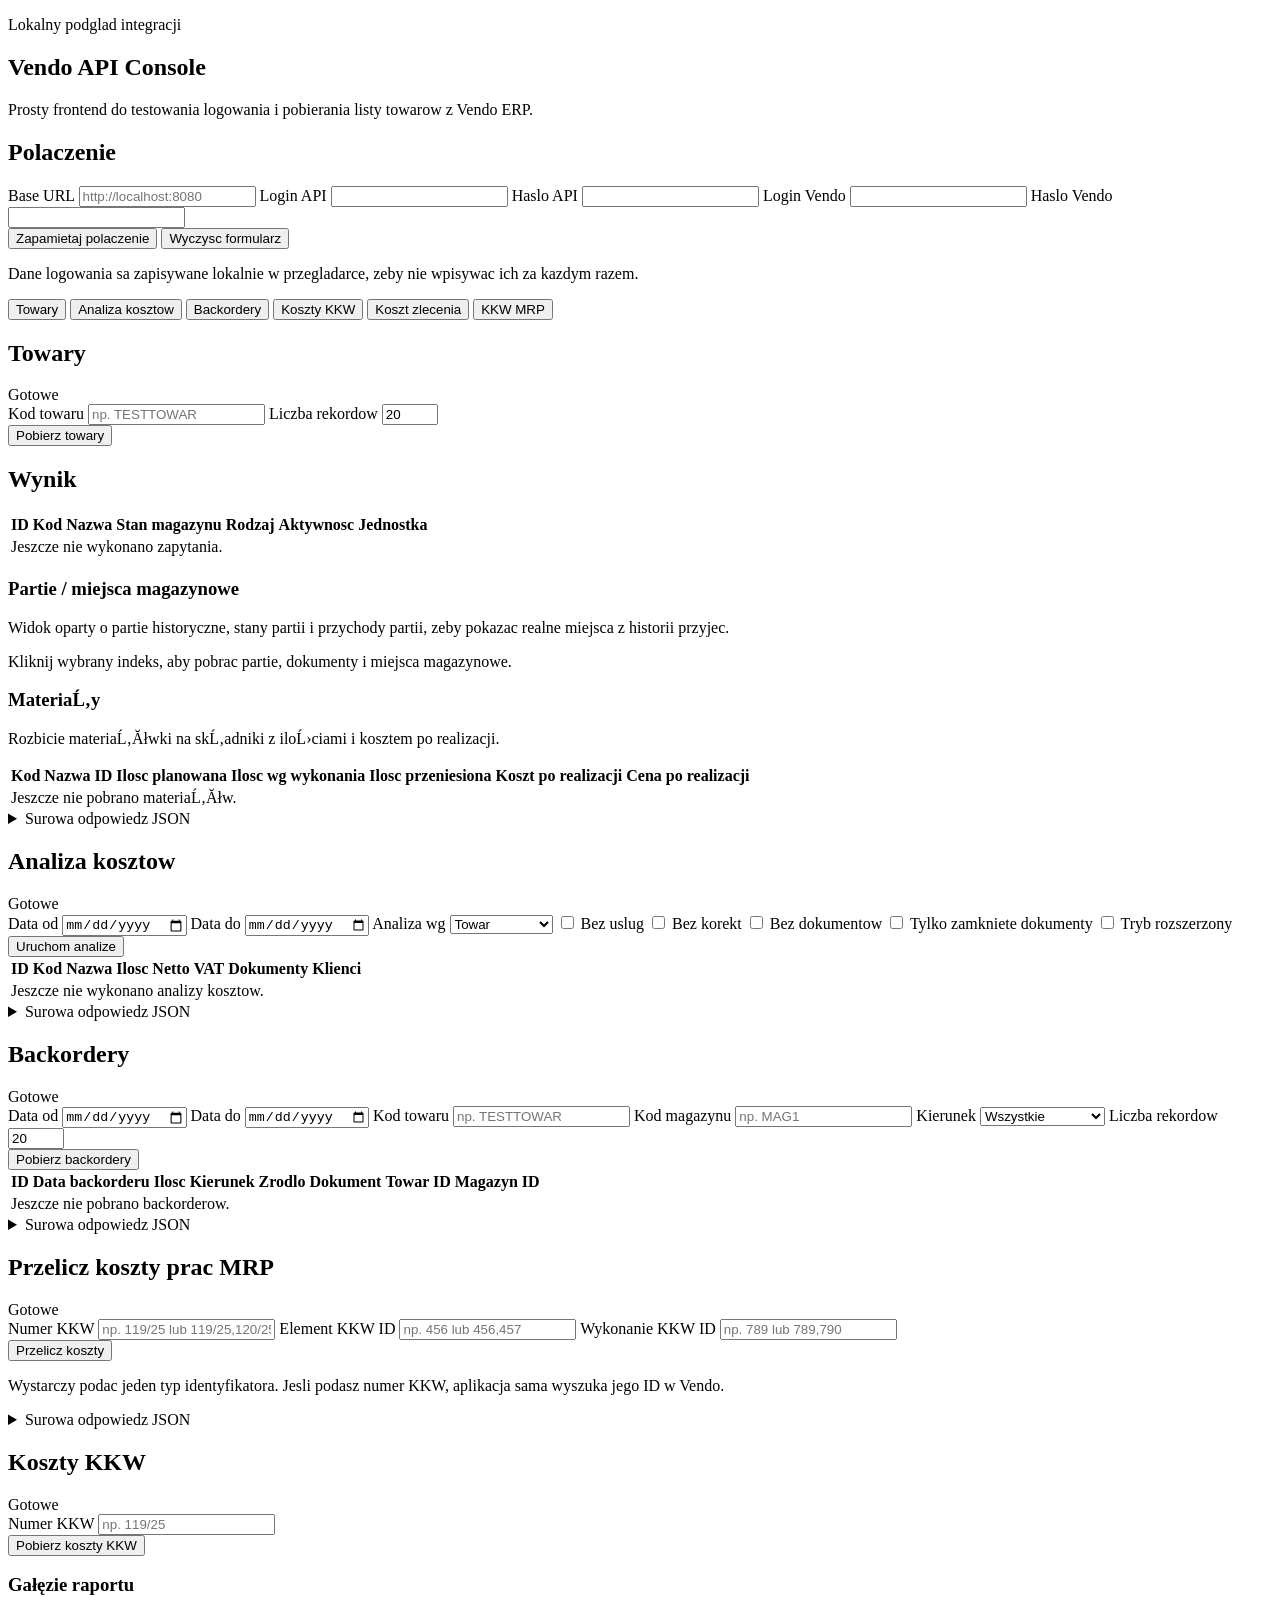
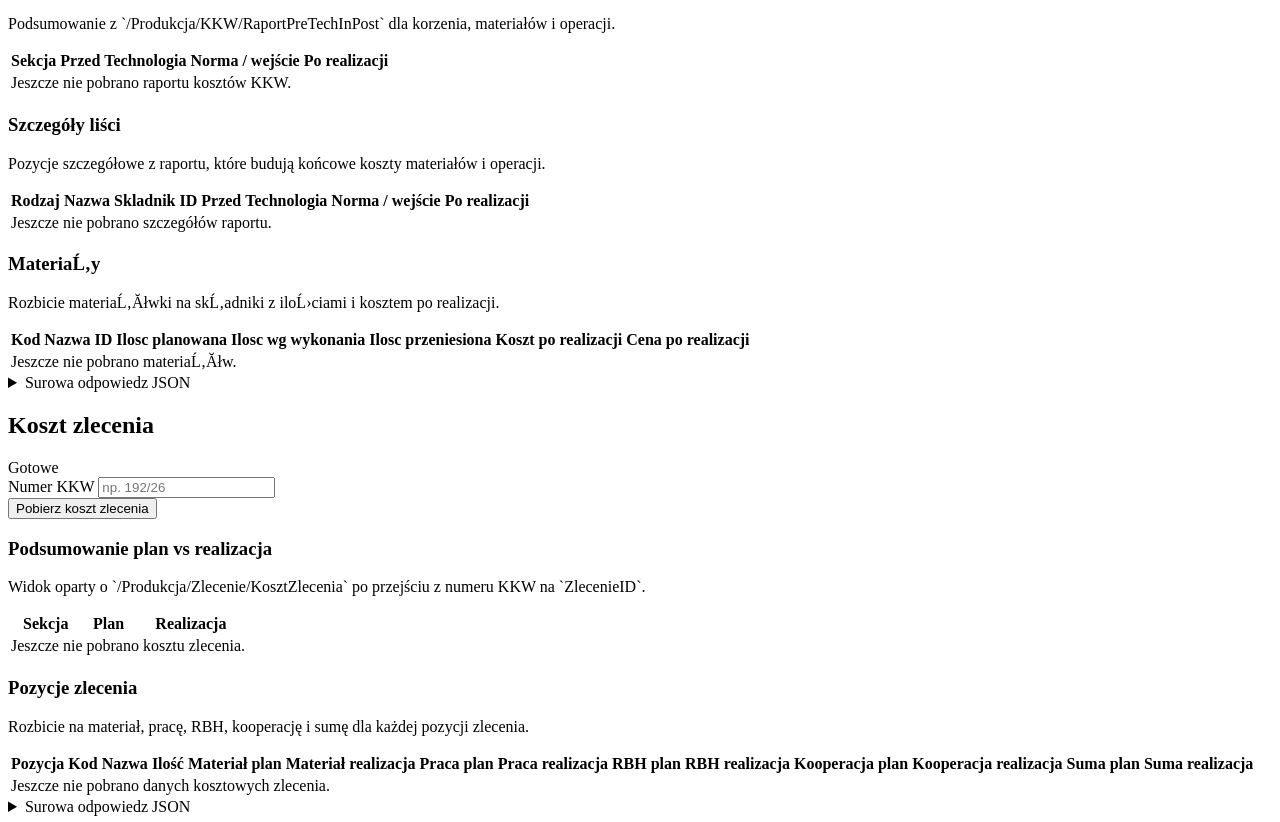
==== public/index.html @ 83f4393a "Initial Vendo API app" ====
<!doctype html>
<html lang="pl">
<head>
    <meta charset="utf-8">
    <meta name="viewport" content="width=device-width, initial-scale=1">
    <title>Vendo API Frontend</title>
    <link rel="stylesheet" href="/styles.css">
</head>
<body>
    <main class="app-shell">
        <section class="hero">
            <p class="eyebrow">Lokalny podglad integracji</p>
            <h1>Vendo API Console</h1>
            <p class="hero-copy">
                Prosty frontend do testowania logowania i pobierania listy towarow z Vendo ERP.
            </p>
        </section>

        <section class="panel">
            <h2>Polaczenie</h2>
            <form id="connection-form" class="form-grid">
                <label>
                    <span>Base URL</span>
                    <input name="baseUrl" type="text" placeholder="http://localhost:8080" required>
                </label>
                <label>
                    <span>Login API</span>
                    <input name="apiLogin" type="text" required>
                </label>
                <label>
                    <span>Haslo API</span>
                    <input name="apiPassword" type="password" required>
                </label>
                <label>
                    <span>Login Vendo</span>
                    <input name="vendoUserLogin" type="text" required>
                </label>
                <label>
                    <span>Haslo Vendo</span>
                    <input name="vendoUserPassword" type="password" required>
                </label>

                <div class="actions">
                    <button type="button" id="save-connection">Zapamietaj polaczenie</button>
                    <button type="button" id="clear-button" class="ghost">Wyczysc formularz</button>
                </div>
            </form>

            <p class="note">
                Dane logowania sa zapisywane lokalnie w przegladarce, zeby nie wpisywac ich za kazdym razem.
            </p>
        </section>

        <section class="panel">
            <div class="view-switcher">
                <button type="button" class="switch-button active" data-view="products">Towary</button>
                <button type="button" class="switch-button" data-view="costs">Analiza kosztow</button>
                <button type="button" class="switch-button" data-view="backorders">Backordery</button>
                <button type="button" class="switch-button" data-view="kkw-costs">Koszty KKW</button>
                <button type="button" class="switch-button" data-view="production-order-costs">Koszt zlecenia</button>
                <button type="button" class="switch-button" data-view="mrp-costs">KKW MRP</button>
            </div>
        </section>

        <section class="panel view-panel active" id="products-view">
            <div class="section-header">
                <h2>Towary</h2>
                <span id="status-badge" class="status idle">Gotowe</span>
            </div>

            <form id="products-form" class="subform-grid">
                <label>
                    <span>Kod towaru</span>
                    <input name="productCode" type="text" placeholder="np. TESTTOWAR">
                </label>
                <label>
                    <span>Liczba rekordow</span>
                    <input name="pageSize" type="number" min="1" max="100" value="20" required>
                </label>
                <div class="actions">
                    <button type="submit" id="submit-button">Pobierz towary</button>
                </div>
            </form>

            <div class="section-header">
                <h2>Wynik</h2>
            </div>

            <div id="summary" class="summary hidden"></div>
            <div id="error-box" class="error hidden"></div>

            <div class="table-wrap">
                <table>
                    <thead>
                        <tr>
                            <th>ID</th>
                            <th>Kod</th>
                            <th>Nazwa</th>
                            <th>Stan magazynu</th>
                            <th>Rodzaj</th>
                            <th>Aktywnosc</th>
                            <th>Jednostka</th>
                        </tr>
                    </thead>
                    <tbody id="results-body">
                        <tr>
                            <td colspan="7" class="empty-state">Jeszcze nie wykonano zapytania.</td>
                        </tr>
                    </tbody>
                </table>
            </div>

            <section class="warehouse-panel">
                <div class="warehouse-panel-header">
                    <h3>Partie / miejsca magazynowe</h3>
                    <p>Widok oparty o partie historyczne, stany partii i przychody partii, zeby pokazac realne miejsca z historii przyjec.</p>
                </div>
                <div id="batch-details" class="warehouse-placeholder">
                    Kliknij wybrany indeks, aby pobrac partie, dokumenty i miejsca magazynowe.
                </div>
            </section>

              <section class="warehouse-panel">
                  <div class="warehouse-panel-header">
                      <h3>MateriaĹ‚y</h3>
                      <p>Rozbicie materiaĹ‚Ăłwki na skĹ‚adniki z iloĹ›ciami i kosztem po realizacji.</p>
                  </div>
                  <div class="table-wrap compact">
                      <table>
                          <thead>
                              <tr>
                                  <th>Kod</th>
                                  <th>Nazwa</th>
                                  <th>ID</th>
                                  <th>Ilosc planowana</th>
                                  <th>Ilosc wg wykonania</th>
                                  <th>Ilosc przeniesiona</th>
                                  <th>Koszt po realizacji</th>
                                  <th>Cena po realizacji</th>
                              </tr>
                          </thead>
                          <tbody id="kkw-costs-materials-body">
                              <tr>
                                  <td colspan="8" class="empty-state">Jeszcze nie pobrano materiaĹ‚Ăłw.</td>
                              </tr>
                          </tbody>
                      </table>
                </div>
            </section>

            <details class="raw-panel">
                <summary>Surowa odpowiedz JSON</summary>
                <pre id="raw-output">Brak danych.</pre>
            </details>
        </section>

        <section class="panel view-panel" id="costs-view">
            <div class="section-header">
                <h2>Analiza kosztow</h2>
                <span id="cost-status-badge" class="status idle">Gotowe</span>
            </div>

            <form id="cost-analysis-form" class="subform-grid">
                <label>
                    <span>Data od</span>
                    <input name="dateFrom" type="date" required>
                </label>
                <label>
                    <span>Data do</span>
                    <input name="dateTo" type="date" required>
                </label>
                <label>
                    <span>Analiza wg</span>
                    <select name="analysisBy">
                        <option value="10000">Towar</option>
                        <option value="9000">Magazyn</option>
                        <option value="1005">Dostawca</option>
                        <option value="8000">Dokument</option>
                        <option value="0">Zagregowany</option>
                    </select>
                </label>
                <label class="checkbox">
                    <input name="excludeServices" type="checkbox">
                    <span>Bez uslug</span>
                </label>
                <label class="checkbox">
                    <input name="excludeCorrections" type="checkbox">
                    <span>Bez korekt</span>
                </label>
                <label class="checkbox">
                    <input name="excludeDocuments" type="checkbox">
                    <span>Bez dokumentow</span>
                </label>
                <label class="checkbox">
                    <input name="onlyClosedDocuments" type="checkbox">
                    <span>Tylko zamkniete dokumenty</span>
                </label>
                <label class="checkbox">
                    <input name="extendedMode" type="checkbox">
                    <span>Tryb rozszerzony</span>
                </label>
                <div class="actions">
                    <button type="submit" id="cost-submit-button">Uruchom analize</button>
                </div>
            </form>

            <div id="cost-summary" class="summary hidden"></div>
            <div id="cost-error-box" class="error hidden"></div>

            <div class="table-wrap">
                <table>
                    <thead>
                        <tr>
                            <th>ID</th>
                            <th>Kod</th>
                            <th>Nazwa</th>
                            <th>Ilosc</th>
                            <th>Netto</th>
                            <th>VAT</th>
                            <th>Dokumenty</th>
                            <th>Klienci</th>
                        </tr>
                    </thead>
                    <tbody id="cost-results-body">
                        <tr>
                            <td colspan="8" class="empty-state">Jeszcze nie wykonano analizy kosztow.</td>
                        </tr>
                    </tbody>
                </table>
            </div>

            <details class="raw-panel">
                <summary>Surowa odpowiedz JSON</summary>
                <pre id="cost-raw-output">Brak danych.</pre>
            </details>
        </section>

        <section class="panel view-panel" id="backorders-view">
            <div class="section-header">
                <h2>Backordery</h2>
                <span id="backorder-status-badge" class="status idle">Gotowe</span>
            </div>

            <form id="backorders-form" class="subform-grid">
                <label>
                    <span>Data od</span>
                    <input name="dateFrom" type="date">
                </label>
                <label>
                    <span>Data do</span>
                    <input name="dateTo" type="date">
                </label>
                <label>
                    <span>Kod towaru</span>
                    <input name="productCode" type="text" placeholder="np. TESTTOWAR">
                </label>
                <label>
                    <span>Kod magazynu</span>
                    <input name="warehouseCode" type="text" placeholder="np. MAG1">
                </label>
                <label>
                    <span>Kierunek</span>
                    <select name="direction">
                        <option value="">Wszystkie</option>
                        <option value="-1">Zapotrzebowanie</option>
                        <option value="1">Oczekiwane</option>
                    </select>
                </label>
                <label>
                    <span>Liczba rekordow</span>
                    <input name="pageSize" type="number" min="1" max="100" value="20" required>
                </label>
                <div class="actions">
                    <button type="submit" id="backorder-submit-button">Pobierz backordery</button>
                </div>
            </form>

            <div id="backorder-summary" class="summary hidden"></div>
            <div id="backorder-error-box" class="error hidden"></div>

            <div class="table-wrap">
                <table>
                    <thead>
                        <tr>
                            <th>ID</th>
                            <th>Data backorderu</th>
                            <th>Ilosc</th>
                            <th>Kierunek</th>
                            <th>Zrodlo</th>
                            <th>Dokument</th>
                            <th>Towar ID</th>
                            <th>Magazyn ID</th>
                        </tr>
                    </thead>
                    <tbody id="backorder-results-body">
                        <tr>
                            <td colspan="8" class="empty-state">Jeszcze nie pobrano backorderow.</td>
                        </tr>
                    </tbody>
                </table>
            </div>

            <details class="raw-panel">
                <summary>Surowa odpowiedz JSON</summary>
                <pre id="backorder-raw-output">Brak danych.</pre>
            </details>
        </section>

        <section class="panel view-panel" id="mrp-costs-view">
            <div class="section-header">
                <h2>Przelicz koszty prac MRP</h2>
                <span id="mrp-status-badge" class="status idle">Gotowe</span>
            </div>

            <form id="mrp-costs-form" class="subform-grid">
                <label>
                    <span>Numer KKW</span>
                    <input name="kkwNumbers" type="text" placeholder="np. 119/25 lub 119/25,120/25">
                </label>
                <label>
                    <span>Element KKW ID</span>
                    <input name="kkwElementIds" type="text" placeholder="np. 456 lub 456,457">
                </label>
                <label>
                    <span>Wykonanie KKW ID</span>
                    <input name="kkwExecutionIds" type="text" placeholder="np. 789 lub 789,790">
                </label>
                <div class="actions">
                    <button type="submit" id="mrp-submit-button">Przelicz koszty</button>
                </div>
            </form>

            <p class="note">
                Wystarczy podac jeden typ identyfikatora. Jesli podasz numer KKW, aplikacja sama wyszuka jego ID w Vendo.
            </p>

            <div id="mrp-summary" class="summary hidden"></div>
            <div id="mrp-error-box" class="error hidden"></div>

            <details class="raw-panel">
                <summary>Surowa odpowiedz JSON</summary>
                <pre id="mrp-raw-output">Brak danych.</pre>
            </details>
        </section>

        <section class="panel view-panel" id="kkw-costs-view">
            <div class="section-header">
                <h2>Koszty KKW</h2>
                <span id="kkw-costs-status-badge" class="status idle">Gotowe</span>
            </div>

              <form id="kkw-costs-form" class="subform-grid">
                  <label>
                      <span>Numer KKW</span>
                      <input name="kkwNumbers" type="text" placeholder="np. 119/25" required>
                  </label>
                  <div class="actions">
                      <button type="submit" id="kkw-costs-submit-button">Pobierz koszty KKW</button>
                  </div>
              </form>

            <div id="kkw-costs-summary" class="summary hidden"></div>
            <div id="kkw-costs-error-box" class="error hidden"></div>

              <section class="warehouse-panel">
                  <div class="warehouse-panel-header">
                      <h3>Gałęzie raportu</h3>
                      <p>Podsumowanie z `/Produkcja/KKW/RaportPreTechInPost` dla korzenia, materiałów i operacji.</p>
                  </div>
                  <div class="table-wrap compact">
                      <table>
                          <thead>
                              <tr>
                                  <th>Sekcja</th>
                                  <th>Przed</th>
                                  <th>Technologia</th>
                                  <th>Norma / wejście</th>
                                  <th>Po realizacji</th>
                              </tr>
                          </thead>
                          <tbody id="kkw-costs-summary-body">
                              <tr>
                                  <td colspan="5" class="empty-state">Jeszcze nie pobrano raportu kosztów KKW.</td>
                              </tr>
                          </tbody>
                      </table>
                  </div>
              </section>

              <section class="warehouse-panel">
                  <div class="warehouse-panel-header">
                      <h3>Szczegóły liści</h3>
                      <p>Pozycje szczegółowe z raportu, które budują końcowe koszty materiałów i operacji.</p>
                  </div>
                  <div class="table-wrap compact">
                      <table>
                          <thead>
                              <tr>
                                  <th>Rodzaj</th>
                                  <th>Nazwa</th>
                                  <th>Skladnik ID</th>
                                  <th>Przed</th>
                                  <th>Technologia</th>
                                  <th>Norma / wejście</th>
                                  <th>Po realizacji</th>
                              </tr>
                          </thead>
                          <tbody id="kkw-costs-operations-body">
                              <tr>
                                  <td colspan="7" class="empty-state">Jeszcze nie pobrano szczegółów raportu.</td>
                              </tr>
                          </tbody>
                      </table>
                </div>
            </section>

              <section class="warehouse-panel">
                  <div class="warehouse-panel-header">
                      <h3>MateriaĹ‚y</h3>
                      <p>Rozbicie materiaĹ‚Ăłwki na skĹ‚adniki z iloĹ›ciami i kosztem po realizacji.</p>
                  </div>
                  <div class="table-wrap compact">
                      <table>
                          <thead>
                              <tr>
                                  <th>Kod</th>
                                  <th>Nazwa</th>
                                  <th>ID</th>
                                  <th>Ilosc planowana</th>
                                  <th>Ilosc wg wykonania</th>
                                  <th>Ilosc przeniesiona</th>
                                  <th>Koszt po realizacji</th>
                                  <th>Cena po realizacji</th>
                              </tr>
                          </thead>
                          <tbody id="kkw-costs-materials-body-kkw">
                              <tr>
                                  <td colspan="8" class="empty-state">Jeszcze nie pobrano materiaĹ‚Ăłw.</td>
                              </tr>
                          </tbody>
                      </table>
                </div>
            </section>

            <details class="raw-panel">
                <summary>Surowa odpowiedz JSON</summary>
                <pre id="kkw-costs-raw-output">Brak danych.</pre>
            </details>
        </section>

        <section class="panel view-panel" id="production-order-costs-view">
            <div class="section-header">
                <h2>Koszt zlecenia</h2>
                <span id="production-order-costs-status-badge" class="status idle">Gotowe</span>
            </div>

            <form id="production-order-costs-form" class="subform-grid">
                <label>
                    <span>Numer KKW</span>
                    <input name="kkwNumbers" type="text" placeholder="np. 192/26" required>
                </label>
                <div class="actions">
                    <button type="submit" id="production-order-costs-submit-button">Pobierz koszt zlecenia</button>
                </div>
            </form>

            <div id="production-order-costs-summary" class="summary hidden"></div>
            <div id="production-order-costs-error-box" class="error hidden"></div>

            <section class="warehouse-panel">
                <div class="warehouse-panel-header">
                    <h3>Podsumowanie plan vs realizacja</h3>
                    <p>Widok oparty o `/Produkcja/Zlecenie/KosztZlecenia` po przejściu z numeru KKW na `ZlecenieID`.</p>
                </div>
                <div class="table-wrap compact">
                    <table>
                        <thead>
                            <tr>
                                <th>Sekcja</th>
                                <th>Plan</th>
                                <th>Realizacja</th>
                            </tr>
                        </thead>
                        <tbody id="production-order-costs-summary-body">
                            <tr>
                                <td colspan="3" class="empty-state">Jeszcze nie pobrano kosztu zlecenia.</td>
                            </tr>
                        </tbody>
                    </table>
                </div>
            </section>

            <section class="warehouse-panel">
                <div class="warehouse-panel-header">
                    <h3>Pozycje zlecenia</h3>
                    <p>Rozbicie na materiał, pracę, RBH, kooperację i sumę dla każdej pozycji zlecenia.</p>
                </div>
                <div class="table-wrap compact">
                    <table>
                        <thead>
                            <tr>
                                <th>Pozycja</th>
                                <th>Kod</th>
                                <th>Nazwa</th>
                                <th>Ilość</th>
                                <th>Materiał plan</th>
                                <th>Materiał realizacja</th>
                                <th>Praca plan</th>
                                <th>Praca realizacja</th>
                                <th>RBH plan</th>
                                <th>RBH realizacja</th>
                                <th>Kooperacja plan</th>
                                <th>Kooperacja realizacja</th>
                                <th>Suma plan</th>
                                <th>Suma realizacja</th>
                            </tr>
                        </thead>
                        <tbody id="production-order-costs-body">
                            <tr>
                                <td colspan="14" class="empty-state">Jeszcze nie pobrano danych kosztowych zlecenia.</td>
                            </tr>
                        </tbody>
                    </table>
                </div>
            </section>

            <details class="raw-panel">
                <summary>Surowa odpowiedz JSON</summary>
                <pre id="production-order-costs-raw-output">Brak danych.</pre>
            </details>
        </section>
    </main>

    <script src="/app.js"></script>
</body>
</html>
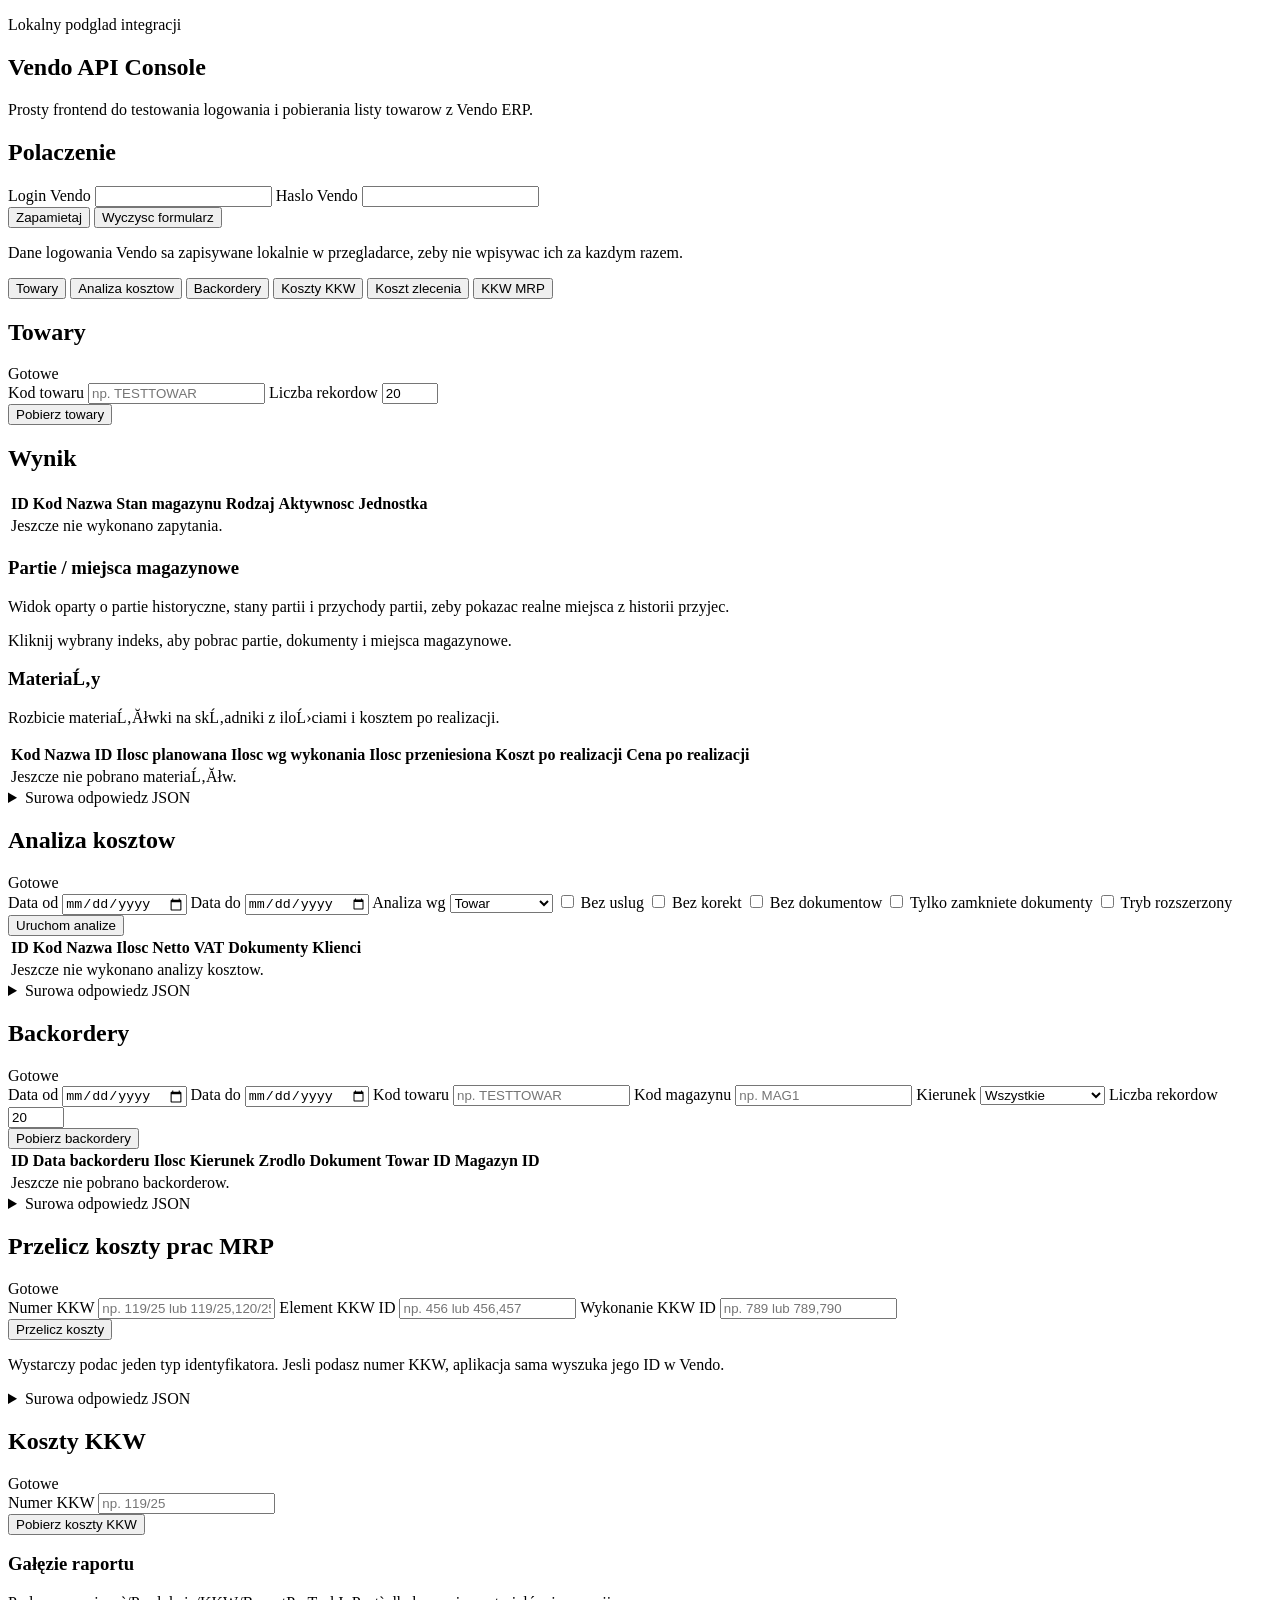
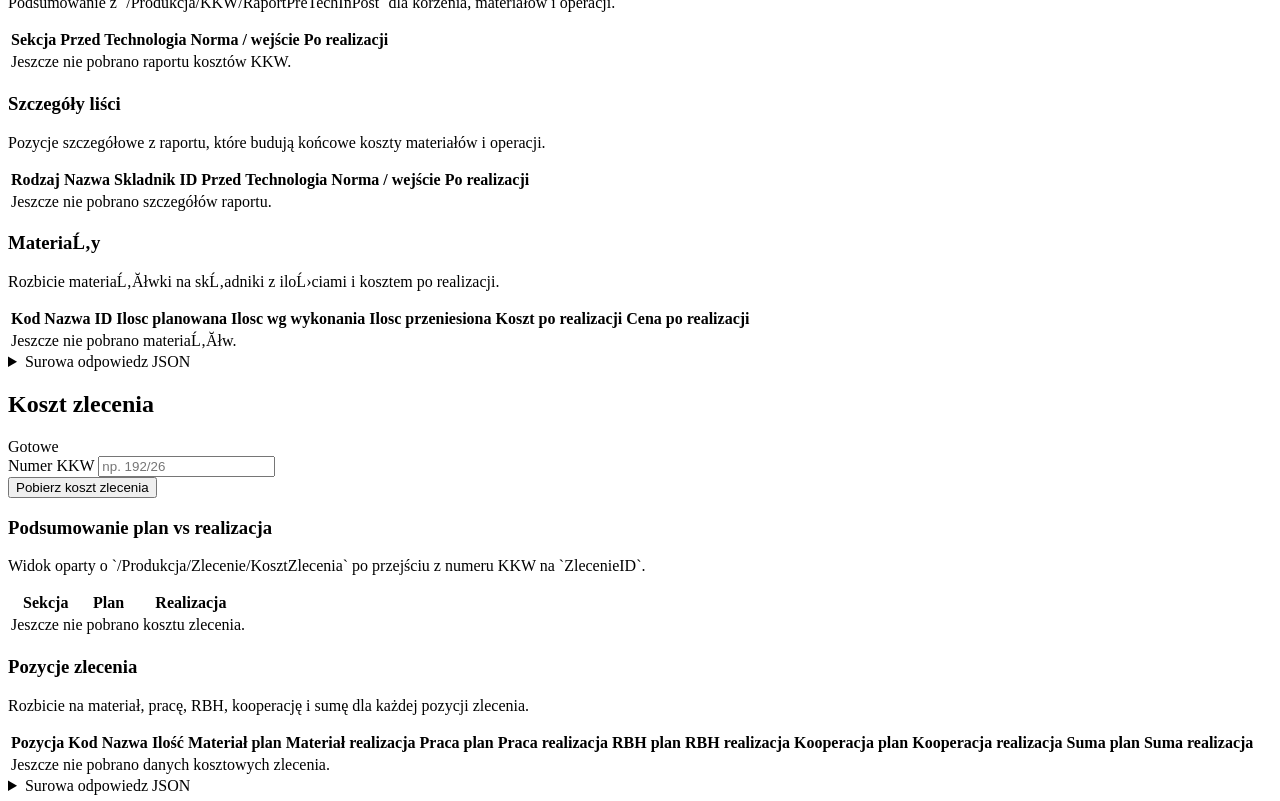
==== commit 27138e07: "Move API credentials to server env and simplify frontend login form Made-with: Cursor" ====
--- a/public/index.html
+++ b/public/index.html
@@ -20,18 +20,6 @@
             <h2>Polaczenie</h2>
             <form id="connection-form" class="form-grid">
                 <label>
-                    <span>Base URL</span>
-                    <input name="baseUrl" type="text" placeholder="http://localhost:8080" required>
-                </label>
-                <label>
-                    <span>Login API</span>
-                    <input name="apiLogin" type="text" required>
-                </label>
-                <label>
-                    <span>Haslo API</span>
-                    <input name="apiPassword" type="password" required>
-                </label>
-                <label>
                     <span>Login Vendo</span>
                     <input name="vendoUserLogin" type="text" required>
                 </label>
@@ -41,13 +29,13 @@
                 </label>
 
                 <div class="actions">
-                    <button type="button" id="save-connection">Zapamietaj polaczenie</button>
+                    <button type="button" id="save-connection">Zapamietaj</button>
                     <button type="button" id="clear-button" class="ghost">Wyczysc formularz</button>
                 </div>
             </form>
 
             <p class="note">
-                Dane logowania sa zapisywane lokalnie w przegladarce, zeby nie wpisywac ich za kazdym razem.
+                Dane logowania Vendo sa zapisywane lokalnie w przegladarce, zeby nie wpisywac ich za kazdym razem.
             </p>
         </section>
 
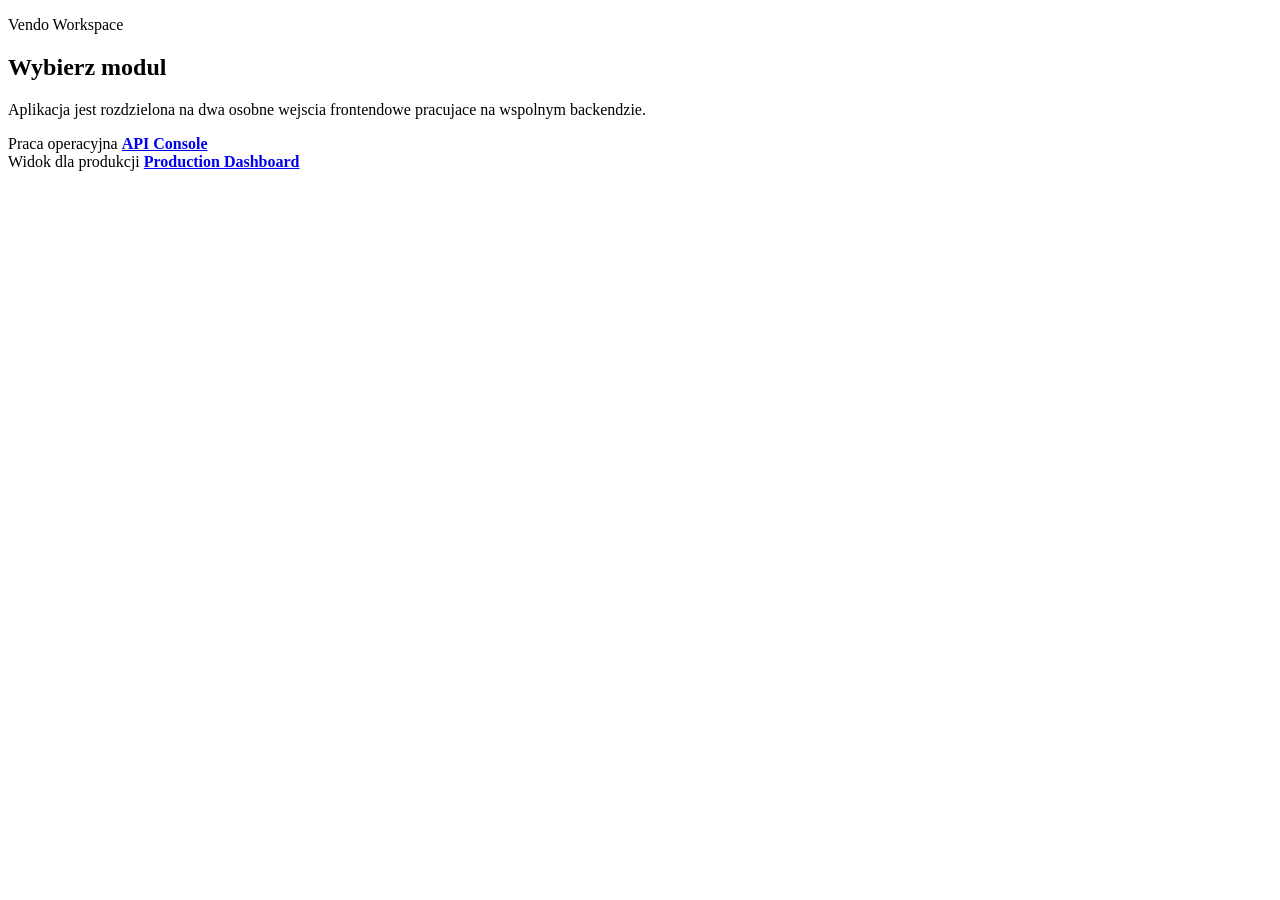
==== commit 3433e47f: "Add production dashboard and TV mode" ====
--- a/public/index.html
+++ b/public/index.html
@@ -3,522 +3,31 @@
 <head>
     <meta charset="utf-8">
     <meta name="viewport" content="width=device-width, initial-scale=1">
-    <title>Vendo API Frontend</title>
+    <title>Vendo Workspace</title>
     <link rel="stylesheet" href="/styles.css">
 </head>
 <body>
     <main class="app-shell">
         <section class="hero">
-            <p class="eyebrow">Lokalny podglad integracji</p>
-            <h1>Vendo API Console</h1>
+            <p class="eyebrow">Vendo Workspace</p>
+            <h1>Wybierz modul</h1>
             <p class="hero-copy">
-                Prosty frontend do testowania logowania i pobierania listy towarow z Vendo ERP.
+                Aplikacja jest rozdzielona na dwa osobne wejscia frontendowe pracujace na wspolnym backendzie.
             </p>
         </section>
 
         <section class="panel">
-            <h2>Polaczenie</h2>
-            <form id="connection-form" class="form-grid">
-                <label>
-                    <span>Login Vendo</span>
-                    <input name="vendoUserLogin" type="text" required>
-                </label>
-                <label>
-                    <span>Haslo Vendo</span>
-                    <input name="vendoUserPassword" type="password" required>
-                </label>
-
-                <div class="actions">
-                    <button type="button" id="save-connection">Zapamietaj</button>
-                    <button type="button" id="clear-button" class="ghost">Wyczysc formularz</button>
-                </div>
-            </form>
-
-            <p class="note">
-                Dane logowania Vendo sa zapisywane lokalnie w przegladarce, zeby nie wpisywac ich za kazdym razem.
-            </p>
-        </section>
-
-        <section class="panel">
-            <div class="view-switcher">
-                <button type="button" class="switch-button active" data-view="products">Towary</button>
-                <button type="button" class="switch-button" data-view="costs">Analiza kosztow</button>
-                <button type="button" class="switch-button" data-view="backorders">Backordery</button>
-                <button type="button" class="switch-button" data-view="kkw-costs">Koszty KKW</button>
-                <button type="button" class="switch-button" data-view="production-order-costs">Koszt zlecenia</button>
-                <button type="button" class="switch-button" data-view="mrp-costs">KKW MRP</button>
+            <div class="summary">
+                <article class="summary-card">
+                    <span>Praca operacyjna</span>
+                    <strong><a href="/console">API Console</a></strong>
+                </article>
+                <article class="summary-card">
+                    <span>Widok dla produkcji</span>
+                    <strong><a href="/production-dashboard">Production Dashboard</a></strong>
+                </article>
             </div>
         </section>
-
-        <section class="panel view-panel active" id="products-view">
-            <div class="section-header">
-                <h2>Towary</h2>
-                <span id="status-badge" class="status idle">Gotowe</span>
-            </div>
-
-            <form id="products-form" class="subform-grid">
-                <label>
-                    <span>Kod towaru</span>
-                    <input name="productCode" type="text" placeholder="np. TESTTOWAR">
-                </label>
-                <label>
-                    <span>Liczba rekordow</span>
-                    <input name="pageSize" type="number" min="1" max="100" value="20" required>
-                </label>
-                <div class="actions">
-                    <button type="submit" id="submit-button">Pobierz towary</button>
-                </div>
-            </form>
-
-            <div class="section-header">
-                <h2>Wynik</h2>
-            </div>
-
-            <div id="summary" class="summary hidden"></div>
-            <div id="error-box" class="error hidden"></div>
-
-            <div class="table-wrap">
-                <table>
-                    <thead>
-                        <tr>
-                            <th>ID</th>
-                            <th>Kod</th>
-                            <th>Nazwa</th>
-                            <th>Stan magazynu</th>
-                            <th>Rodzaj</th>
-                            <th>Aktywnosc</th>
-                            <th>Jednostka</th>
-                        </tr>
-                    </thead>
-                    <tbody id="results-body">
-                        <tr>
-                            <td colspan="7" class="empty-state">Jeszcze nie wykonano zapytania.</td>
-                        </tr>
-                    </tbody>
-                </table>
-            </div>
-
-            <section class="warehouse-panel">
-                <div class="warehouse-panel-header">
-                    <h3>Partie / miejsca magazynowe</h3>
-                    <p>Widok oparty o partie historyczne, stany partii i przychody partii, zeby pokazac realne miejsca z historii przyjec.</p>
-                </div>
-                <div id="batch-details" class="warehouse-placeholder">
-                    Kliknij wybrany indeks, aby pobrac partie, dokumenty i miejsca magazynowe.
-                </div>
-            </section>
-
-              <section class="warehouse-panel">
-                  <div class="warehouse-panel-header">
-                      <h3>MateriaĹ‚y</h3>
-                      <p>Rozbicie materiaĹ‚Ăłwki na skĹ‚adniki z iloĹ›ciami i kosztem po realizacji.</p>
-                  </div>
-                  <div class="table-wrap compact">
-                      <table>
-                          <thead>
-                              <tr>
-                                  <th>Kod</th>
-                                  <th>Nazwa</th>
-                                  <th>ID</th>
-                                  <th>Ilosc planowana</th>
-                                  <th>Ilosc wg wykonania</th>
-                                  <th>Ilosc przeniesiona</th>
-                                  <th>Koszt po realizacji</th>
-                                  <th>Cena po realizacji</th>
-                              </tr>
-                          </thead>
-                          <tbody id="kkw-costs-materials-body">
-                              <tr>
-                                  <td colspan="8" class="empty-state">Jeszcze nie pobrano materiaĹ‚Ăłw.</td>
-                              </tr>
-                          </tbody>
-                      </table>
-                </div>
-            </section>
-
-            <details class="raw-panel">
-                <summary>Surowa odpowiedz JSON</summary>
-                <pre id="raw-output">Brak danych.</pre>
-            </details>
-        </section>
-
-        <section class="panel view-panel" id="costs-view">
-            <div class="section-header">
-                <h2>Analiza kosztow</h2>
-                <span id="cost-status-badge" class="status idle">Gotowe</span>
-            </div>
-
-            <form id="cost-analysis-form" class="subform-grid">
-                <label>
-                    <span>Data od</span>
-                    <input name="dateFrom" type="date" required>
-                </label>
-                <label>
-                    <span>Data do</span>
-                    <input name="dateTo" type="date" required>
-                </label>
-                <label>
-                    <span>Analiza wg</span>
-                    <select name="analysisBy">
-                        <option value="10000">Towar</option>
-                        <option value="9000">Magazyn</option>
-                        <option value="1005">Dostawca</option>
-                        <option value="8000">Dokument</option>
-                        <option value="0">Zagregowany</option>
-                    </select>
-                </label>
-                <label class="checkbox">
-                    <input name="excludeServices" type="checkbox">
-                    <span>Bez uslug</span>
-                </label>
-                <label class="checkbox">
-                    <input name="excludeCorrections" type="checkbox">
-                    <span>Bez korekt</span>
-                </label>
-                <label class="checkbox">
-                    <input name="excludeDocuments" type="checkbox">
-                    <span>Bez dokumentow</span>
-                </label>
-                <label class="checkbox">
-                    <input name="onlyClosedDocuments" type="checkbox">
-                    <span>Tylko zamkniete dokumenty</span>
-                </label>
-                <label class="checkbox">
-                    <input name="extendedMode" type="checkbox">
-                    <span>Tryb rozszerzony</span>
-                </label>
-                <div class="actions">
-                    <button type="submit" id="cost-submit-button">Uruchom analize</button>
-                </div>
-            </form>
-
-            <div id="cost-summary" class="summary hidden"></div>
-            <div id="cost-error-box" class="error hidden"></div>
-
-            <div class="table-wrap">
-                <table>
-                    <thead>
-                        <tr>
-                            <th>ID</th>
-                            <th>Kod</th>
-                            <th>Nazwa</th>
-                            <th>Ilosc</th>
-                            <th>Netto</th>
-                            <th>VAT</th>
-                            <th>Dokumenty</th>
-                            <th>Klienci</th>
-                        </tr>
-                    </thead>
-                    <tbody id="cost-results-body">
-                        <tr>
-                            <td colspan="8" class="empty-state">Jeszcze nie wykonano analizy kosztow.</td>
-                        </tr>
-                    </tbody>
-                </table>
-            </div>
-
-            <details class="raw-panel">
-                <summary>Surowa odpowiedz JSON</summary>
-                <pre id="cost-raw-output">Brak danych.</pre>
-            </details>
-        </section>
-
-        <section class="panel view-panel" id="backorders-view">
-            <div class="section-header">
-                <h2>Backordery</h2>
-                <span id="backorder-status-badge" class="status idle">Gotowe</span>
-            </div>
-
-            <form id="backorders-form" class="subform-grid">
-                <label>
-                    <span>Data od</span>
-                    <input name="dateFrom" type="date">
-                </label>
-                <label>
-                    <span>Data do</span>
-                    <input name="dateTo" type="date">
-                </label>
-                <label>
-                    <span>Kod towaru</span>
-                    <input name="productCode" type="text" placeholder="np. TESTTOWAR">
-                </label>
-                <label>
-                    <span>Kod magazynu</span>
-                    <input name="warehouseCode" type="text" placeholder="np. MAG1">
-                </label>
-                <label>
-                    <span>Kierunek</span>
-                    <select name="direction">
-                        <option value="">Wszystkie</option>
-                        <option value="-1">Zapotrzebowanie</option>
-                        <option value="1">Oczekiwane</option>
-                    </select>
-                </label>
-                <label>
-                    <span>Liczba rekordow</span>
-                    <input name="pageSize" type="number" min="1" max="100" value="20" required>
-                </label>
-                <div class="actions">
-                    <button type="submit" id="backorder-submit-button">Pobierz backordery</button>
-                </div>
-            </form>
-
-            <div id="backorder-summary" class="summary hidden"></div>
-            <div id="backorder-error-box" class="error hidden"></div>
-
-            <div class="table-wrap">
-                <table>
-                    <thead>
-                        <tr>
-                            <th>ID</th>
-                            <th>Data backorderu</th>
-                            <th>Ilosc</th>
-                            <th>Kierunek</th>
-                            <th>Zrodlo</th>
-                            <th>Dokument</th>
-                            <th>Towar ID</th>
-                            <th>Magazyn ID</th>
-                        </tr>
-                    </thead>
-                    <tbody id="backorder-results-body">
-                        <tr>
-                            <td colspan="8" class="empty-state">Jeszcze nie pobrano backorderow.</td>
-                        </tr>
-                    </tbody>
-                </table>
-            </div>
-
-            <details class="raw-panel">
-                <summary>Surowa odpowiedz JSON</summary>
-                <pre id="backorder-raw-output">Brak danych.</pre>
-            </details>
-        </section>
-
-        <section class="panel view-panel" id="mrp-costs-view">
-            <div class="section-header">
-                <h2>Przelicz koszty prac MRP</h2>
-                <span id="mrp-status-badge" class="status idle">Gotowe</span>
-            </div>
-
-            <form id="mrp-costs-form" class="subform-grid">
-                <label>
-                    <span>Numer KKW</span>
-                    <input name="kkwNumbers" type="text" placeholder="np. 119/25 lub 119/25,120/25">
-                </label>
-                <label>
-                    <span>Element KKW ID</span>
-                    <input name="kkwElementIds" type="text" placeholder="np. 456 lub 456,457">
-                </label>
-                <label>
-                    <span>Wykonanie KKW ID</span>
-                    <input name="kkwExecutionIds" type="text" placeholder="np. 789 lub 789,790">
-                </label>
-                <div class="actions">
-                    <button type="submit" id="mrp-submit-button">Przelicz koszty</button>
-                </div>
-            </form>
-
-            <p class="note">
-                Wystarczy podac jeden typ identyfikatora. Jesli podasz numer KKW, aplikacja sama wyszuka jego ID w Vendo.
-            </p>
-
-            <div id="mrp-summary" class="summary hidden"></div>
-            <div id="mrp-error-box" class="error hidden"></div>
-
-            <details class="raw-panel">
-                <summary>Surowa odpowiedz JSON</summary>
-                <pre id="mrp-raw-output">Brak danych.</pre>
-            </details>
-        </section>
-
-        <section class="panel view-panel" id="kkw-costs-view">
-            <div class="section-header">
-                <h2>Koszty KKW</h2>
-                <span id="kkw-costs-status-badge" class="status idle">Gotowe</span>
-            </div>
-
-              <form id="kkw-costs-form" class="subform-grid">
-                  <label>
-                      <span>Numer KKW</span>
-                      <input name="kkwNumbers" type="text" placeholder="np. 119/25" required>
-                  </label>
-                  <div class="actions">
-                      <button type="submit" id="kkw-costs-submit-button">Pobierz koszty KKW</button>
-                  </div>
-              </form>
-
-            <div id="kkw-costs-summary" class="summary hidden"></div>
-            <div id="kkw-costs-error-box" class="error hidden"></div>
-
-              <section class="warehouse-panel">
-                  <div class="warehouse-panel-header">
-                      <h3>Gałęzie raportu</h3>
-                      <p>Podsumowanie z `/Produkcja/KKW/RaportPreTechInPost` dla korzenia, materiałów i operacji.</p>
-                  </div>
-                  <div class="table-wrap compact">
-                      <table>
-                          <thead>
-                              <tr>
-                                  <th>Sekcja</th>
-                                  <th>Przed</th>
-                                  <th>Technologia</th>
-                                  <th>Norma / wejście</th>
-                                  <th>Po realizacji</th>
-                              </tr>
-                          </thead>
-                          <tbody id="kkw-costs-summary-body">
-                              <tr>
-                                  <td colspan="5" class="empty-state">Jeszcze nie pobrano raportu kosztów KKW.</td>
-                              </tr>
-                          </tbody>
-                      </table>
-                  </div>
-              </section>
-
-              <section class="warehouse-panel">
-                  <div class="warehouse-panel-header">
-                      <h3>Szczegóły liści</h3>
-                      <p>Pozycje szczegółowe z raportu, które budują końcowe koszty materiałów i operacji.</p>
-                  </div>
-                  <div class="table-wrap compact">
-                      <table>
-                          <thead>
-                              <tr>
-                                  <th>Rodzaj</th>
-                                  <th>Nazwa</th>
-                                  <th>Skladnik ID</th>
-                                  <th>Przed</th>
-                                  <th>Technologia</th>
-                                  <th>Norma / wejście</th>
-                                  <th>Po realizacji</th>
-                              </tr>
-                          </thead>
-                          <tbody id="kkw-costs-operations-body">
-                              <tr>
-                                  <td colspan="7" class="empty-state">Jeszcze nie pobrano szczegółów raportu.</td>
-                              </tr>
-                          </tbody>
-                      </table>
-                </div>
-            </section>
-
-              <section class="warehouse-panel">
-                  <div class="warehouse-panel-header">
-                      <h3>MateriaĹ‚y</h3>
-                      <p>Rozbicie materiaĹ‚Ăłwki na skĹ‚adniki z iloĹ›ciami i kosztem po realizacji.</p>
-                  </div>
-                  <div class="table-wrap compact">
-                      <table>
-                          <thead>
-                              <tr>
-                                  <th>Kod</th>
-                                  <th>Nazwa</th>
-                                  <th>ID</th>
-                                  <th>Ilosc planowana</th>
-                                  <th>Ilosc wg wykonania</th>
-                                  <th>Ilosc przeniesiona</th>
-                                  <th>Koszt po realizacji</th>
-                                  <th>Cena po realizacji</th>
-                              </tr>
-                          </thead>
-                          <tbody id="kkw-costs-materials-body-kkw">
-                              <tr>
-                                  <td colspan="8" class="empty-state">Jeszcze nie pobrano materiaĹ‚Ăłw.</td>
-                              </tr>
-                          </tbody>
-                      </table>
-                </div>
-            </section>
-
-            <details class="raw-panel">
-                <summary>Surowa odpowiedz JSON</summary>
-                <pre id="kkw-costs-raw-output">Brak danych.</pre>
-            </details>
-        </section>
-
-        <section class="panel view-panel" id="production-order-costs-view">
-            <div class="section-header">
-                <h2>Koszt zlecenia</h2>
-                <span id="production-order-costs-status-badge" class="status idle">Gotowe</span>
-            </div>
-
-            <form id="production-order-costs-form" class="subform-grid">
-                <label>
-                    <span>Numer KKW</span>
-                    <input name="kkwNumbers" type="text" placeholder="np. 192/26" required>
-                </label>
-                <div class="actions">
-                    <button type="submit" id="production-order-costs-submit-button">Pobierz koszt zlecenia</button>
-                </div>
-            </form>
-
-            <div id="production-order-costs-summary" class="summary hidden"></div>
-            <div id="production-order-costs-error-box" class="error hidden"></div>
-
-            <section class="warehouse-panel">
-                <div class="warehouse-panel-header">
-                    <h3>Podsumowanie plan vs realizacja</h3>
-                    <p>Widok oparty o `/Produkcja/Zlecenie/KosztZlecenia` po przejściu z numeru KKW na `ZlecenieID`.</p>
-                </div>
-                <div class="table-wrap compact">
-                    <table>
-                        <thead>
-                            <tr>
-                                <th>Sekcja</th>
-                                <th>Plan</th>
-                                <th>Realizacja</th>
-                            </tr>
-                        </thead>
-                        <tbody id="production-order-costs-summary-body">
-                            <tr>
-                                <td colspan="3" class="empty-state">Jeszcze nie pobrano kosztu zlecenia.</td>
-                            </tr>
-                        </tbody>
-                    </table>
-                </div>
-            </section>
-
-            <section class="warehouse-panel">
-                <div class="warehouse-panel-header">
-                    <h3>Pozycje zlecenia</h3>
-                    <p>Rozbicie na materiał, pracę, RBH, kooperację i sumę dla każdej pozycji zlecenia.</p>
-                </div>
-                <div class="table-wrap compact">
-                    <table>
-                        <thead>
-                            <tr>
-                                <th>Pozycja</th>
-                                <th>Kod</th>
-                                <th>Nazwa</th>
-                                <th>Ilość</th>
-                                <th>Materiał plan</th>
-                                <th>Materiał realizacja</th>
-                                <th>Praca plan</th>
-                                <th>Praca realizacja</th>
-                                <th>RBH plan</th>
-                                <th>RBH realizacja</th>
-                                <th>Kooperacja plan</th>
-                                <th>Kooperacja realizacja</th>
-                                <th>Suma plan</th>
-                                <th>Suma realizacja</th>
-                            </tr>
-                        </thead>
-                        <tbody id="production-order-costs-body">
-                            <tr>
-                                <td colspan="14" class="empty-state">Jeszcze nie pobrano danych kosztowych zlecenia.</td>
-                            </tr>
-                        </tbody>
-                    </table>
-                </div>
-            </section>
-
-            <details class="raw-panel">
-                <summary>Surowa odpowiedz JSON</summary>
-                <pre id="production-order-costs-raw-output">Brak danych.</pre>
-            </details>
-        </section>
     </main>
-
-    <script src="/app.js"></script>
 </body>
 </html>
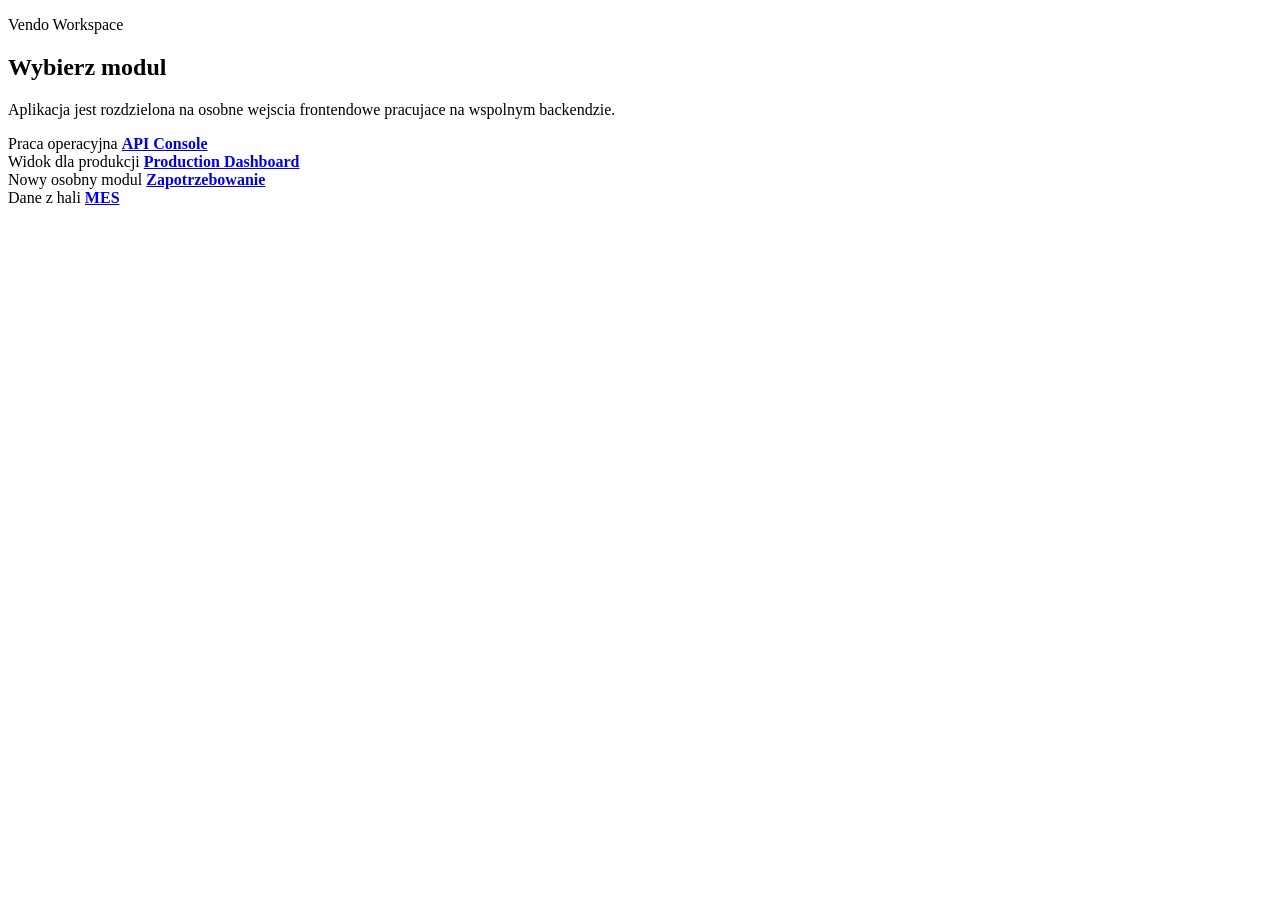
==== commit 0afdc323: "kolejne zmiany dashboard + MES" ====
--- a/public/index.html
+++ b/public/index.html
@@ -12,7 +12,7 @@
             <p class="eyebrow">Vendo Workspace</p>
             <h1>Wybierz modul</h1>
             <p class="hero-copy">
-                Aplikacja jest rozdzielona na dwa osobne wejscia frontendowe pracujace na wspolnym backendzie.
+                Aplikacja jest rozdzielona na osobne wejscia frontendowe pracujace na wspolnym backendzie.
             </p>
         </section>
 
@@ -26,6 +26,14 @@
                     <span>Widok dla produkcji</span>
                     <strong><a href="/production-dashboard">Production Dashboard</a></strong>
                 </article>
+                <article class="summary-card">
+                    <span>Nowy osobny modul</span>
+                    <strong><a href="/zapotrzebowanie">Zapotrzebowanie</a></strong>
+                </article>
+                <article class="summary-card">
+                    <span>Dane z hali</span>
+                    <strong><a href="/mes">MES</a></strong>
+                </article>
             </div>
         </section>
     </main>
